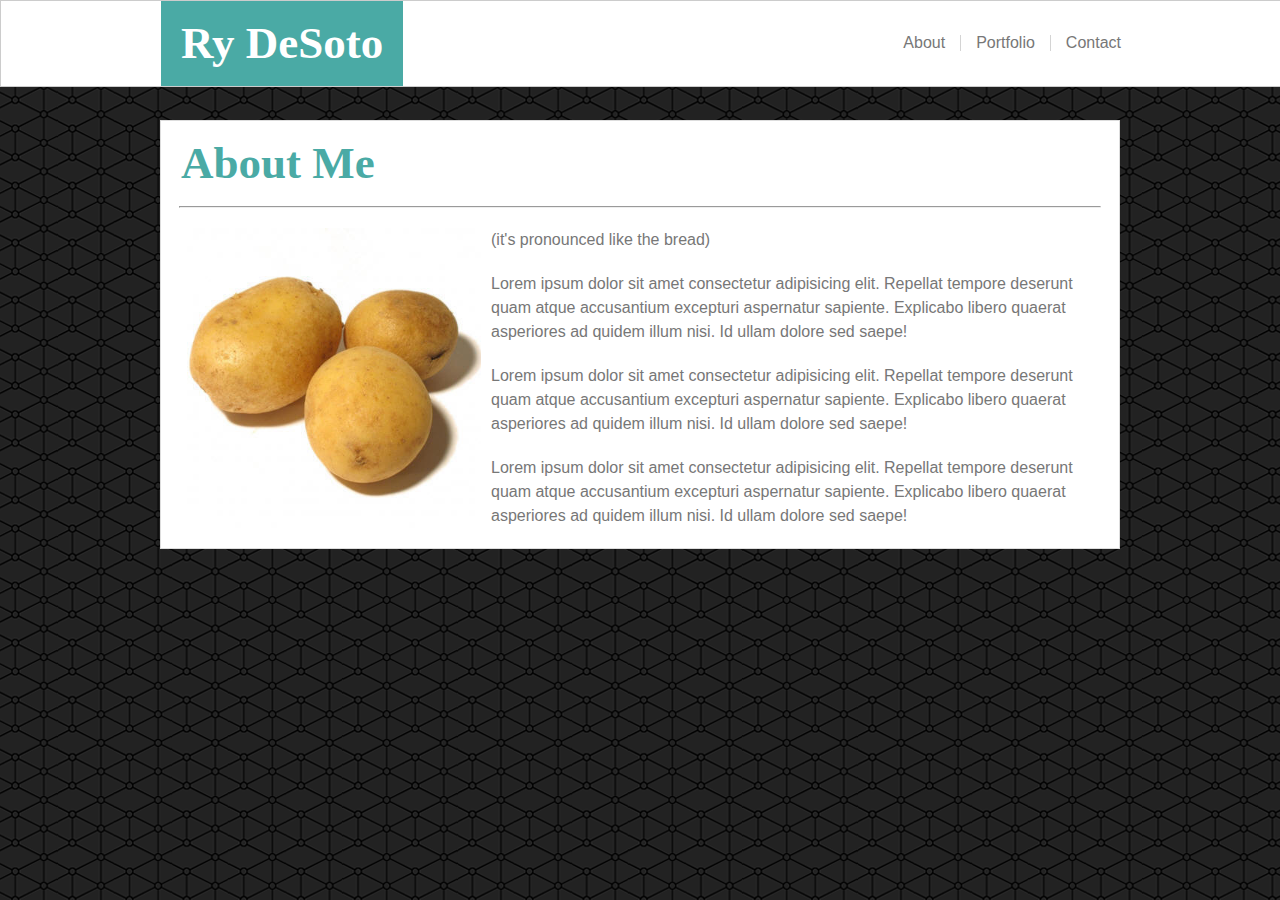
==== index.html @ f376bbcc "HTML tweaks - adding vertical borders to header. HTML run through HTML checker." ====
<!-- to do :
add reset CSS
-->

<!DOCTYPE html>
<html lang="en">
<head>
    <meta charset="utf-8" />
    <meta http-equiv="X-UA-Compatible" content="IE=edge">
    <title>About Me</title>
    <meta name="viewport" content="width=device-width, initial-scale=1">
    <link rel="stylesheet" type="text/css" media="screen" href="./css/reset.css" />
    <link rel="stylesheet" type="text/css" media="screen" href="./css/style.css" />
    <script src="main.js"></script>
</head>

<body>

    <header>
        <div class="header-content">
            <p class="header-name">
                Ry DeSoto
            </p>

            <p class="header-right-end">
                Contact
            </p>
            <p class="header-right">
                Portfolio
            </p>
            <p class="header-right">
                About
            </p>
        </div>
    </header>
    

    <section class="page-contents">
        <h1>About Me</h1>

        <hr>

        <div>
          
            <img id="profile-pic" src="./images/patata.jpg" alt="placeholder">
           
            <div id="about-me-text">
                <p>(it's pronounced like the bread)</p>
                <p>Lorem ipsum dolor sit amet consectetur adipisicing elit. Repellat tempore deserunt quam atque accusantium excepturi aspernatur sapiente. Explicabo libero quaerat asperiores ad quidem illum nisi. Id ullam dolore sed saepe!</p>
                <p>Lorem ipsum dolor sit amet consectetur adipisicing elit. Repellat tempore deserunt quam atque accusantium excepturi aspernatur sapiente. Explicabo libero quaerat asperiores ad quidem illum nisi. Id ullam dolore sed saepe!</p>
                <p>Lorem ipsum dolor sit amet consectetur adipisicing elit. Repellat tempore deserunt quam atque accusantium excepturi aspernatur sapiente. Explicabo libero quaerat asperiores ad quidem illum nisi. Id ullam dolore sed saepe!</p>
            </div>
        </div>
    </section>
    
</body>
</html>
---- css/style.css ----
/********************************************************
** ELEMENTS *********************************************
********************************************************/


/* header information - this will be used for every page */

header{
    position: fixed;
    top: 0;
    left: 0;
    height: 85px;
    width: 100%;
    background-color: #ffffff;
    border-style: solid;
    border-color:#cccccc;
    border-width: 1px;
    z-index: 1;
}

/* set background */

body {
    background-image: url("../images/connectwork.png");
    background-repeat: repeat;
}

/* set headings, fonts, and hr break */
h1{
    font-family: Georgia, 'Times New Roman', Times, serif;
    font-size: 45px;
    padding: 20px 0 20px 20px;
    color: #4aaaa5;
    font-weight: bold;
}

hr{
    width: 920px;
    margin: auto;
}

p{
    font-size: 16px;
    margin-bottom: 20px;
    color: #777777;
    font-family: Arial, Helvetica, sans-serif;
}

/********************************************************
** CLASSES **********************************************
********************************************************/


/* header information */

.header-content{
    width: 960px;
    margin: auto;
    /*height: 100px;*/
}

.header-name{
    float: left;
    background-color: #4aaaa5;
    color: #ffffff;
    font-family: Georgia, 'Times New Roman', Times, serif;
    font-size: 45px;
    padding: 20px;
    font-weight: bold;
}

.header-right{
    float: right;
    /* padding-left: 30px;
    padding-top: 34px; */
    margin: 34px 0px 0px 15px;
    padding-right: 15px;
    border-right: 1px solid #d4d4d4;
}

.header-right-end{
    float: right;
    /* padding-left: 30px;
    padding-top: 34px; */
    margin: 34px 0px 0px 15px;
}



/* 
.header-contact{
    float: right;
    padding-left: 50px;
}

.header-portfolio{
    float: right;
    padding-left: 50px;
}

.header-about{
    float: right;
    padding-left: 50px;
} */

/* page content styling */


.page-contents{
    clear: both;
   /* position: relative;
    top: 75px;*/
    /*height: 500px;*/
    width: 960px;
    margin: auto;
    margin-top: 120px;
    background-color: #ffffff;
    border-style: solid;
    border-color: #dddddd;
    border-width: 1px;
    box-sizing: border-box;
    position: relative;
}


/* all the weird positionings for the portfolio page */

.portfolio-pic-l{
    position: absolute;
    width: 300px;
    padding: 25px;
    /*border-color: red;
    border-style: dashed;
    border-width: 1px;*/
}

.portfolio-pic-r{
    position: absolute;
    left: 350px;
    width: 300px;
    height: 200;
    padding: 25px;
    /*border-color: blue;
    border-style: dashed;
    border-width: 1px;*/
}

.portfoliojpg{
    width: 100%;
    clear: both;
}

.portfolio-text{
    background-color:rgb(74, 170, 165);
    color: #ffffff;
    text-align: center;
    font-size: 20px;
    font-family: Georgia, 'Times New Roman', Times, serif;
    padding-top: 15px;
    width: 300px;
    height: 50px;
    position: absolute;
    bottom: 20px;
    left: 25px;
    right: 0;
    box-sizing: border-box;
} 


/* note RD, 2018/11/1 - this is to force the length of the page so that, despite
the absolute positioning, each "row" of images shows up properly --> create a 
dummy block that sits underneath the absolute positioned rows of images so that
the next row of images starts in the right place 

***** IF YOU CHANGE THE HEIGHT OF THE IMAGE BLOCKS, YOU MUST CHANGE THE 
HEIGHT OF THIS BREAK BLOCK *********/

.break{
    clear: both;
    width: 900px;
    height: 230px;
    padding: 25px;
    /*border-color: blue;
    border-style: dotted;
    border-width: 2px;*/
}

/********************************************************
** IDs **************************************************
********************************************************/

/* about me styling */

#profile-pic{
    float: left;
    margin: 0px 10px 20px 20px;
    width: 300px;
}

#about-me-text{
    margin: 20px 20px 20px 10px;
    font-family: Arial, Helvetica, sans-serif;
    /* float: left;
    width: 75%; */
    line-height: 1.5;
}
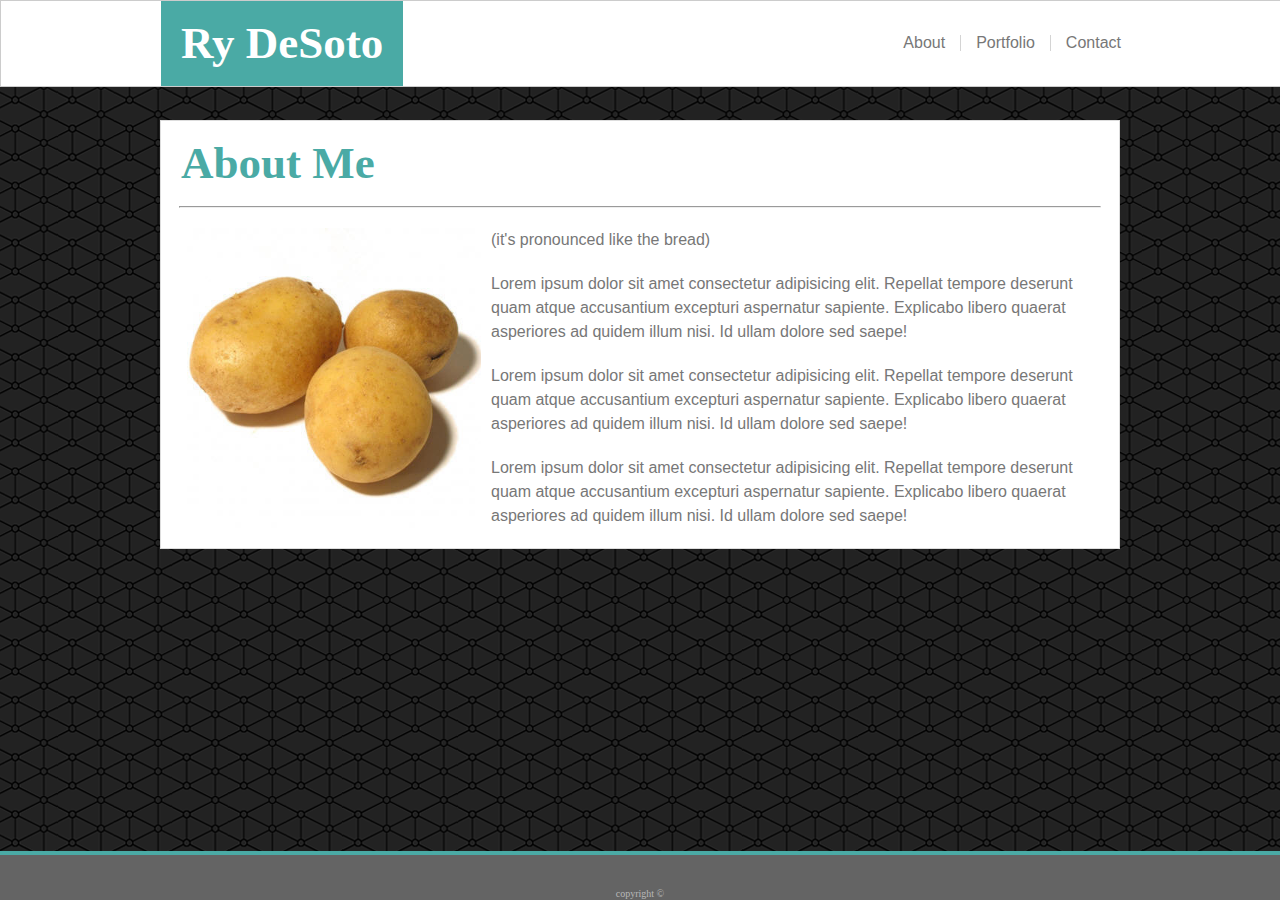
==== commit 8e77d8c6: "added Footer HTML and CSS" ====
--- a/index.html
+++ b/index.html
@@ -53,6 +53,10 @@
             </div>
         </div>
     </section>
+
+    <footer>
+        <h6>copyright ©</h6>
+    </footer>
     
 </body>
 </html>--- a/css/style.css
+++ b/css/style.css
@@ -35,6 +35,23 @@
     font-weight: bold;
 }
 
+footer{
+    width: 100%;
+    height: 45px;
+    background-color: RGb(100,100,100);
+    border-top: 4px solid #4aaaa5;
+    position: fixed;
+    bottom: 0;
+}
+
+/* note - this is the FOOTER ONLY heading! */
+h6{
+    margin-top: 34px;
+    font-size: 10px;
+    color: #b8b8b8;
+    text-align: center;
+}
+
 hr{
     width: 920px;
     margin: auto;
@@ -109,9 +126,6 @@
 
 .page-contents{
     clear: both;
-   /* position: relative;
-    top: 75px;*/
-    /*height: 500px;*/
     width: 960px;
     margin: auto;
     margin-top: 120px;
@@ -121,6 +135,7 @@
     border-width: 1px;
     box-sizing: border-box;
     position: relative;
+    margin-bottom: 100px;
 }
 
 
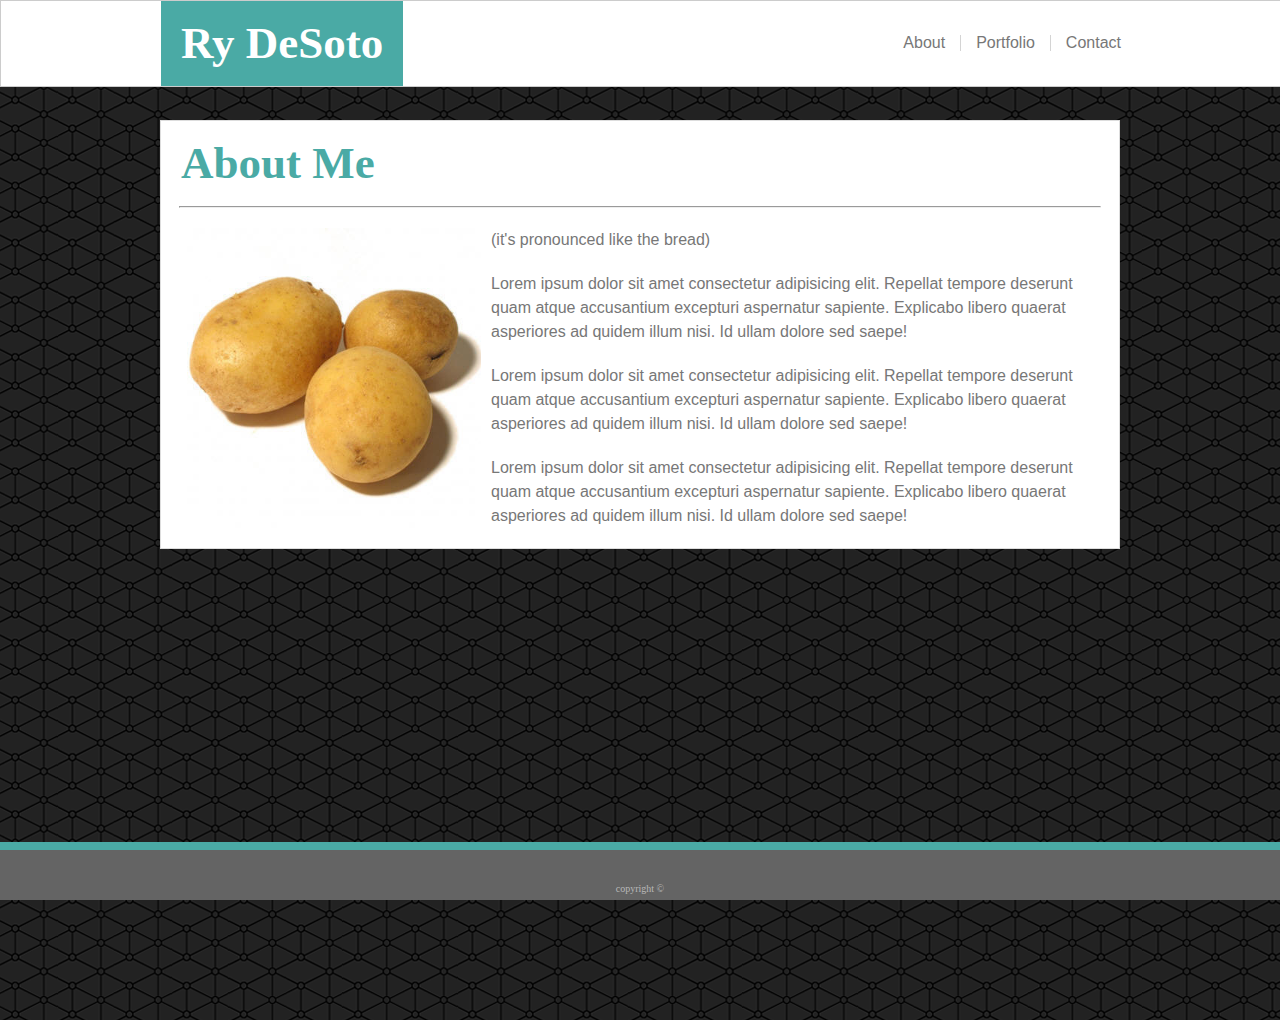
==== commit 73a56167: "added wrapper for sticky footer but can't figure it out" ====
--- a/index.html
+++ b/index.html
@@ -17,44 +17,50 @@
 
 <body>
 
-    <header>
-        <div class="header-content">
-            <p class="header-name">
-                Ry DeSoto
-            </p>
+    <div class="wrapper">
+        <header>
+            <div class="header-content">
+                <p class="header-name">
+                    Ry DeSoto
+                </p>
 
-            <p class="header-right-end">
-                Contact
-            </p>
-            <p class="header-right">
-                Portfolio
-            </p>
-            <p class="header-right">
-                About
-            </p>
-        </div>
-    </header>
-    
+                <p class="header-right-end">
+                    Contact
+                </p>
+                <p class="header-right">
+                    Portfolio
+                </p>
+                <p class="header-right">
+                    About
+                </p>
+            </div>
+        </header>
+        
 
-    <section class="page-contents">
-        <h1>About Me</h1>
+        <section class="page-contents">
+            <h1>About Me</h1>
 
-        <hr>
+            <hr>
 
-        <div>
-          
-            <img id="profile-pic" src="./images/patata.jpg" alt="placeholder">
-           
-            <div id="about-me-text">
-                <p>(it's pronounced like the bread)</p>
-                <p>Lorem ipsum dolor sit amet consectetur adipisicing elit. Repellat tempore deserunt quam atque accusantium excepturi aspernatur sapiente. Explicabo libero quaerat asperiores ad quidem illum nisi. Id ullam dolore sed saepe!</p>
-                <p>Lorem ipsum dolor sit amet consectetur adipisicing elit. Repellat tempore deserunt quam atque accusantium excepturi aspernatur sapiente. Explicabo libero quaerat asperiores ad quidem illum nisi. Id ullam dolore sed saepe!</p>
-                <p>Lorem ipsum dolor sit amet consectetur adipisicing elit. Repellat tempore deserunt quam atque accusantium excepturi aspernatur sapiente. Explicabo libero quaerat asperiores ad quidem illum nisi. Id ullam dolore sed saepe!</p>
+            <div>
+            
+                <img id="profile-pic" src="./images/patata.jpg" alt="placeholder">
+            
+                <div id="about-me-text">
+                    <p>(it's pronounced like the bread)</p>
+                    <p>Lorem ipsum dolor sit amet consectetur adipisicing elit. Repellat tempore deserunt quam atque accusantium excepturi aspernatur sapiente. Explicabo libero quaerat asperiores ad quidem illum nisi. Id ullam dolore sed saepe!</p>
+                    <p>Lorem ipsum dolor sit amet consectetur adipisicing elit. Repellat tempore deserunt quam atque accusantium excepturi aspernatur sapiente. Explicabo libero quaerat asperiores ad quidem illum nisi. Id ullam dolore sed saepe!</p>
+                    <p>Lorem ipsum dolor sit amet consectetur adipisicing elit. Repellat tempore deserunt quam atque accusantium excepturi aspernatur sapiente. Explicabo libero quaerat asperiores ad quidem illum nisi. Id ullam dolore sed saepe!</p>
+                </div>
             </div>
-        </div>
-    </section>
+        </section>
+        <!--div class push - to make room for the footer-->
+        <div class="push">
+            
+        </div>        
+    </div>
 
-    <footer>
+    <footer class="footer">
         <h6>copyright ©</h6>
     </footer>
     
--- a/css/style.css
+++ b/css/style.css
@@ -3,6 +3,10 @@
 ** ELEMENTS *********************************************
 ********************************************************/
 
+html, body {
+    height: 100%;
+    margin: 0;
+}
 
 /* header information - this will be used for every page */
 
@@ -35,14 +39,7 @@
     font-weight: bold;
 }
 
-footer{
-    width: 100%;
-    height: 45px;
-    background-color: RGb(100,100,100);
-    border-top: 4px solid #4aaaa5;
-    position: fixed;
-    bottom: 0;
-}
+
 
 /* note - this is the FOOTER ONLY heading! */
 h6{
@@ -68,13 +65,32 @@
 ** CLASSES **********************************************
 ********************************************************/
 
+/* wrapper information */
+
+.wrapper{
+    min-height: 100%;
+    margin-bottom: -50px;
+}
+
+.footer, .push{
+    height: 50px;
+}
+
+.footer{
+    clear: both;
+    width: 100%;
+    height: 50px;
+    background-color: RGb(100,100,100);
+    border-top: 8px solid #4aaaa5;
+    position: fixed;
+    bottom: 0;
+}
 
 /* header information */
 
 .header-content{
     width: 960px;
     margin: auto;
-    /*height: 100px;*/
 }
 
 .header-name{
@@ -89,8 +105,6 @@
 
 .header-right{
     float: right;
-    /* padding-left: 30px;
-    padding-top: 34px; */
     margin: 34px 0px 0px 15px;
     padding-right: 15px;
     border-right: 1px solid #d4d4d4;
@@ -98,31 +112,11 @@
 
 .header-right-end{
     float: right;
-    /* padding-left: 30px;
-    padding-top: 34px; */
     margin: 34px 0px 0px 15px;
 }
 
 
-
-/* 
-.header-contact{
-    float: right;
-    padding-left: 50px;
-}
-
-.header-portfolio{
-    float: right;
-    padding-left: 50px;
-}
-
-.header-about{
-    float: right;
-    padding-left: 50px;
-} */
-
 /* page content styling */
-
 
 .page-contents{
     clear: both;
@@ -135,7 +129,7 @@
     border-width: 1px;
     box-sizing: border-box;
     position: relative;
-    margin-bottom: 100px;
+    margin-bottom: 50px;
 }
 
 
@@ -145,9 +139,7 @@
     position: absolute;
     width: 300px;
     padding: 25px;
-    /*border-color: red;
-    border-style: dashed;
-    border-width: 1px;*/
+
 }
 
 .portfolio-pic-r{
@@ -156,9 +148,7 @@
     width: 300px;
     height: 200;
     padding: 25px;
-    /*border-color: blue;
-    border-style: dashed;
-    border-width: 1px;*/
+
 }
 
 .portfoliojpg{
@@ -196,9 +186,7 @@
     width: 900px;
     height: 230px;
     padding: 25px;
-    /*border-color: blue;
-    border-style: dotted;
-    border-width: 2px;*/
+
 }
 
 /********************************************************
@@ -216,8 +204,6 @@
 #about-me-text{
     margin: 20px 20px 20px 10px;
     font-family: Arial, Helvetica, sans-serif;
-    /* float: left;
-    width: 75%; */
     line-height: 1.5;
 }
 
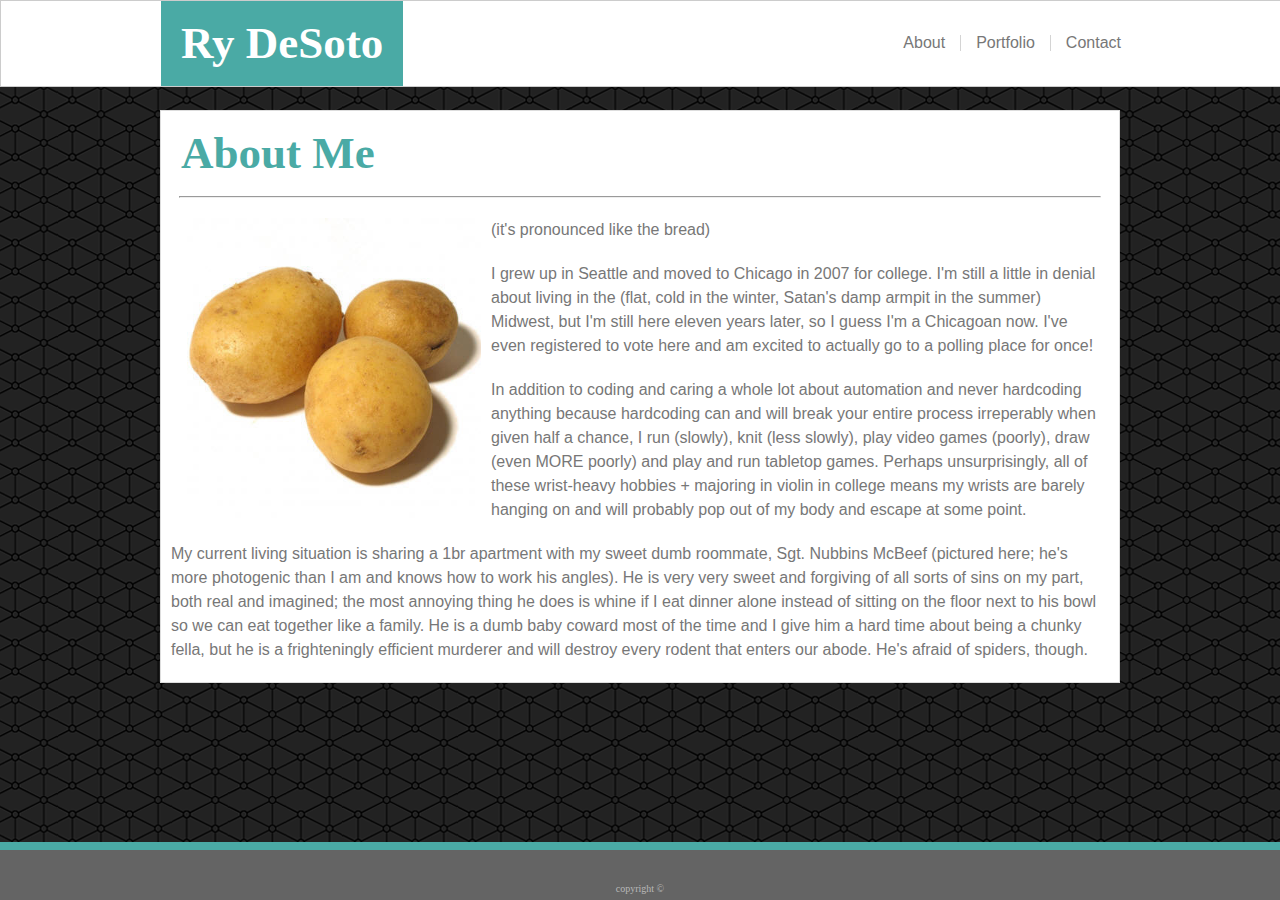
==== commit 28da2de2: "finished assignment requirements, moving on to extra stuff" ====
--- a/index.html
+++ b/index.html
@@ -1,7 +1,5 @@
 
-<!-- to do :
-add reset CSS
--->
+
 
 <!DOCTYPE html>
 <html lang="en">
@@ -18,21 +16,27 @@
 <body>
 
     <div class="wrapper">
+
         <header>
             <div class="header-content">
                 <p class="header-name">
                     Ry DeSoto
                 </p>
-
-                <p class="header-right-end">
-                    Contact
-                </p>
-                <p class="header-right">
-                    Portfolio
-                </p>
-                <p class="header-right">
-                    About
-                </p>
+                <a href="./contact.html">
+                    <p class="header-right-end">
+                        Contact
+                    </p>
+                </a>
+                <a href="./portfolio.html">
+                    <p class="header-right">
+                        Portfolio
+                    </p>
+                </a>
+                <a href="./index.html">
+                    <p class="header-right">
+                        About
+                    </p>
+                </a>
             </div>
         </header>
         
@@ -48,9 +52,9 @@
             
                 <div id="about-me-text">
                     <p>(it's pronounced like the bread)</p>
-                    <p>Lorem ipsum dolor sit amet consectetur adipisicing elit. Repellat tempore deserunt quam atque accusantium excepturi aspernatur sapiente. Explicabo libero quaerat asperiores ad quidem illum nisi. Id ullam dolore sed saepe!</p>
-                    <p>Lorem ipsum dolor sit amet consectetur adipisicing elit. Repellat tempore deserunt quam atque accusantium excepturi aspernatur sapiente. Explicabo libero quaerat asperiores ad quidem illum nisi. Id ullam dolore sed saepe!</p>
-                    <p>Lorem ipsum dolor sit amet consectetur adipisicing elit. Repellat tempore deserunt quam atque accusantium excepturi aspernatur sapiente. Explicabo libero quaerat asperiores ad quidem illum nisi. Id ullam dolore sed saepe!</p>
+                    <p>I grew up in Seattle and moved to Chicago in 2007 for college. I'm still a little in denial about living in the (flat, cold in the winter, Satan's damp armpit in the summer) Midwest, but I'm still here eleven years later, so I guess I'm a Chicagoan now. I've even registered to vote here and am excited to actually go to a polling place for once!</p>
+                    <p>In addition to coding and caring a whole lot about automation and never hardcoding anything because hardcoding can and will break your entire process irreperably when given half a chance, I run (slowly), knit (less slowly), play video games (poorly), draw (even MORE poorly) and play and run tabletop games. Perhaps unsurprisingly, all of these wrist-heavy hobbies + majoring in violin in college means my wrists are barely hanging on and will probably pop out of my body and escape at some point.</p>
+                    <p>My current living situation is sharing a 1br apartment with my sweet dumb roommate, Sgt. Nubbins McBeef (pictured here; he's more photogenic than I am and knows how to work his angles). He is very very sweet and forgiving of all sorts of sins on my part, both real and imagined; the most annoying thing he does is whine if I eat dinner alone instead of sitting on the floor next to his bowl so we can eat together like a family. He is a dumb baby coward most of the time and I give him a hard time about being a chunky fella, but he is a frighteningly efficient murderer and will destroy every rodent that enters our abode. He's afraid of spiders, though.</p>
                 </div>
             </div>
         </section>
--- a/css/style.css
+++ b/css/style.css
@@ -3,10 +3,6 @@
 ** ELEMENTS *********************************************
 ********************************************************/
 
-html, body {
-    height: 100%;
-    margin: 0;
-}
 
 /* header information - this will be used for every page */
 
@@ -43,7 +39,7 @@
 
 /* note - this is the FOOTER ONLY heading! */
 h6{
-    margin-top: 34px;
+    padding-top: 34px;
     font-size: 10px;
     color: #b8b8b8;
     text-align: center;
@@ -61,6 +57,20 @@
     font-family: Arial, Helvetica, sans-serif;
 }
 
+textarea{
+    width: 920px;
+    background-color: #ffffff;
+    color: grey;
+    height: 200px;
+    font-size: 14px;
+}
+
+/* for the message page only - we want a much smaller margin for the form only */
+form > p {
+    margin-bottom: 5px;
+}
+
+
 /********************************************************
 ** CLASSES **********************************************
 ********************************************************/
@@ -68,22 +78,18 @@
 /* wrapper information */
 
 .wrapper{
-    min-height: 100%;
-    margin-bottom: -50px;
-}
-
-.footer, .push{
+    width: 100%;
+}
+
+
+.footer{
+    clear: both;
+    width: 100%;
     height: 50px;
-}
-
-.footer{
-    clear: both;
-    width: 100%;
-    height: 50px;
-    background-color: RGb(100,100,100);
+    background-color: RGB(100,100,100);
     border-top: 8px solid #4aaaa5;
     position: fixed;
-    bottom: 0;
+    bottom: 0; 
 }
 
 /* header information */
@@ -116,20 +122,38 @@
 }
 
 
+
+
+
 /* page content styling */
 
 .page-contents{
     clear: both;
     width: 960px;
     margin: auto;
-    margin-top: 120px;
+    margin-top: 110px;
     background-color: #ffffff;
     border-style: solid;
     border-color: #dddddd;
     border-width: 1px;
     box-sizing: border-box;
     position: relative;
-    margin-bottom: 50px;
+    margin-bottom: 80px;
+}
+
+
+/* form styling */
+
+.form-wrap{
+    margin: auto;
+    padding: 20px;
+}
+
+input[type=text] {
+    width: 920px;
+    background-color: #ffffff;
+    color: grey;
+    font-size: 14px;
 }
 
 
@@ -139,7 +163,6 @@
     position: absolute;
     width: 300px;
     padding: 25px;
-
 }
 
 .portfolio-pic-r{
@@ -148,7 +171,6 @@
     width: 300px;
     height: 200;
     padding: 25px;
-
 }
 
 .portfoliojpg{
@@ -186,7 +208,6 @@
     width: 900px;
     height: 230px;
     padding: 25px;
-
 }
 
 /********************************************************
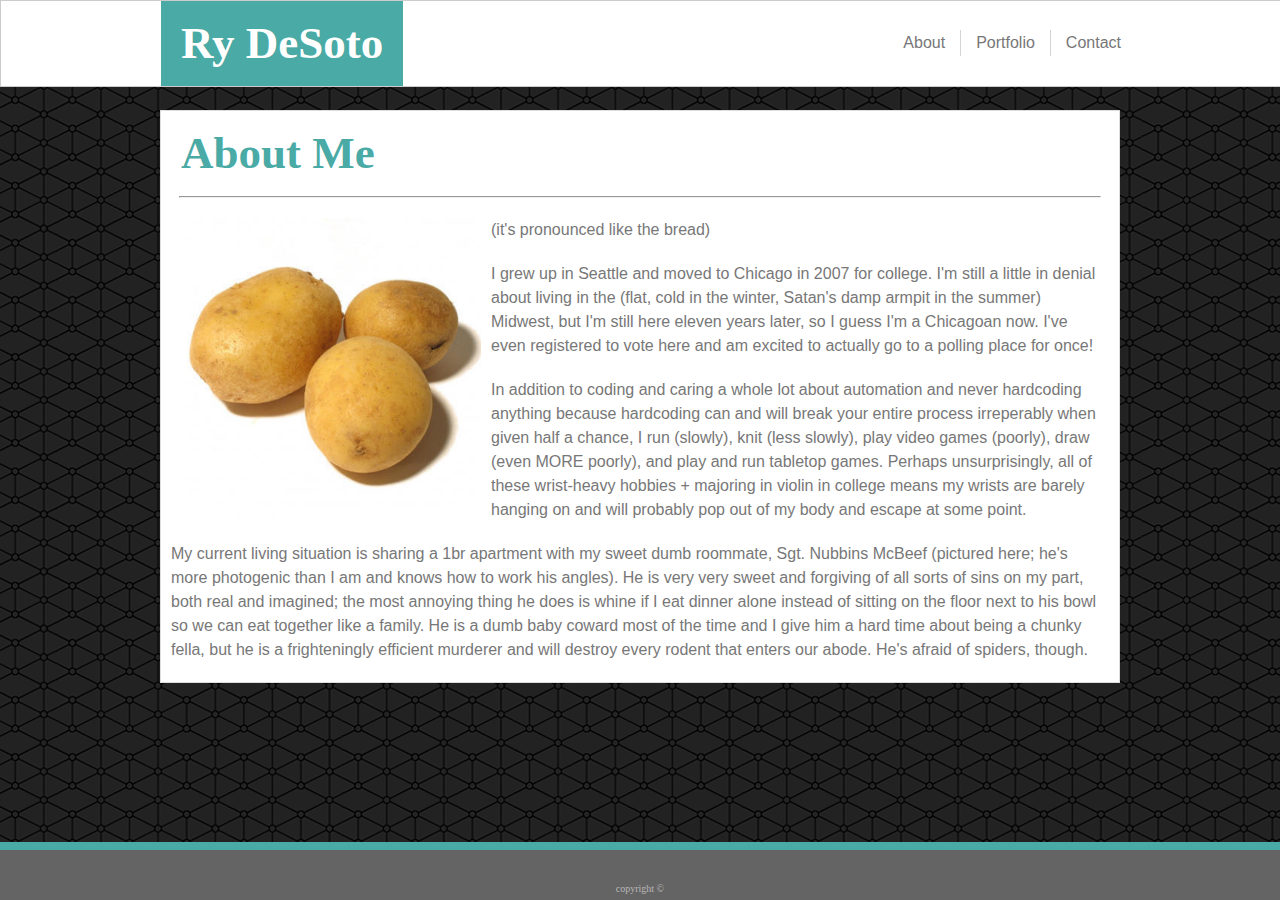
==== commit cf0a97f9: "added additional hover effects with CSS" ====
--- a/index.html
+++ b/index.html
@@ -47,13 +47,14 @@
             <hr>
 
             <div>
-            
+                
                 <img id="profile-pic" src="./images/patata.jpg" alt="placeholder">
-            
+                    
+
                 <div id="about-me-text">
                     <p>(it's pronounced like the bread)</p>
                     <p>I grew up in Seattle and moved to Chicago in 2007 for college. I'm still a little in denial about living in the (flat, cold in the winter, Satan's damp armpit in the summer) Midwest, but I'm still here eleven years later, so I guess I'm a Chicagoan now. I've even registered to vote here and am excited to actually go to a polling place for once!</p>
-                    <p>In addition to coding and caring a whole lot about automation and never hardcoding anything because hardcoding can and will break your entire process irreperably when given half a chance, I run (slowly), knit (less slowly), play video games (poorly), draw (even MORE poorly) and play and run tabletop games. Perhaps unsurprisingly, all of these wrist-heavy hobbies + majoring in violin in college means my wrists are barely hanging on and will probably pop out of my body and escape at some point.</p>
+                    <p>In addition to coding and caring a whole lot about automation and never hardcoding anything because hardcoding can and will break your entire process irreperably when given half a chance, I run (slowly), knit (less slowly), play video games (poorly), draw (even MORE poorly), and play and run tabletop games. Perhaps unsurprisingly, all of these wrist-heavy hobbies + majoring in violin in college means my wrists are barely hanging on and will probably pop out of my body and escape at some point.</p>
                     <p>My current living situation is sharing a 1br apartment with my sweet dumb roommate, Sgt. Nubbins McBeef (pictured here; he's more photogenic than I am and knows how to work his angles). He is very very sweet and forgiving of all sorts of sins on my part, both real and imagined; the most annoying thing he does is whine if I eat dinner alone instead of sitting on the floor next to his bowl so we can eat together like a family. He is a dumb baby coward most of the time and I give him a hard time about being a chunky fella, but he is a frighteningly efficient murderer and will destroy every rodent that enters our abode. He's afraid of spiders, though.</p>
                 </div>
             </div>
--- a/css/style.css
+++ b/css/style.css
@@ -60,7 +60,7 @@
 textarea{
     width: 920px;
     background-color: #ffffff;
-    color: grey;
+    color: #777777;
     height: 200px;
     font-size: 14px;
 }
@@ -69,6 +69,7 @@
 form > p {
     margin-bottom: 5px;
 }
+
 
 
 /********************************************************
@@ -111,15 +112,30 @@
 
 .header-right{
     float: right;
-    margin: 34px 0px 0px 15px;
-    padding-right: 15px;
+    margin-top: 29px;
+    padding: 5px 15px 5px 15px;
     border-right: 1px solid #d4d4d4;
+}
+
+.header-right:hover {
+    background-color: #4aaaa5;
+    color: #ffffff;
+    transition: .8s ease;
 }
 
 .header-right-end{
     float: right;
-    margin: 34px 0px 0px 15px;
-}
+    margin-top: 29px;
+    padding: 5px 0px 5px 15px;
+}
+
+.header-right-end:hover {
+    background-color: #4aaaa5;
+    color: #ffffff;
+    
+    transition: .8s ease;
+}
+
 
 
 
@@ -142,6 +158,8 @@
 }
 
 
+
+
 /* form styling */
 
 .form-wrap{
@@ -155,6 +173,26 @@
     color: grey;
     font-size: 14px;
 }
+
+.input-text:active, .input-text:focus{
+    background-color: rgb(252, 242, 198);
+}
+
+
+.button-submit{
+    background-color: #4aaaa5;
+    color: #ffffff;
+    font-size: 18px;
+    font-family: Arial, Helvetica, sans-serif;
+    height: 35px;
+    width: 100px;
+}
+
+.button-submit:hover {
+    background-color: #174745;
+    transition: .5s ease;
+}
+
 
 
 /* all the weird positionings for the portfolio page */
@@ -194,6 +232,22 @@
     box-sizing: border-box;
 } 
 
+.portfolio-pic-l:hover {
+    outline: 10px solid rgb(34, 34, 34);
+    outline-offset: -15px;
+    font-weight: bold;
+    font-size: 30px;
+    transition: .8s ease;
+}
+
+.portfolio-pic-r:hover {
+    outline: 10px solid rgb(34, 34, 34);
+    outline-offset: -15px;
+    font-weight: bold;
+    font-size: 30px;
+    transition: .8s ease;
+}
+
 
 /* note RD, 2018/11/1 - this is to force the length of the page so that, despite
 the absolute positioning, each "row" of images shows up properly --> create a 
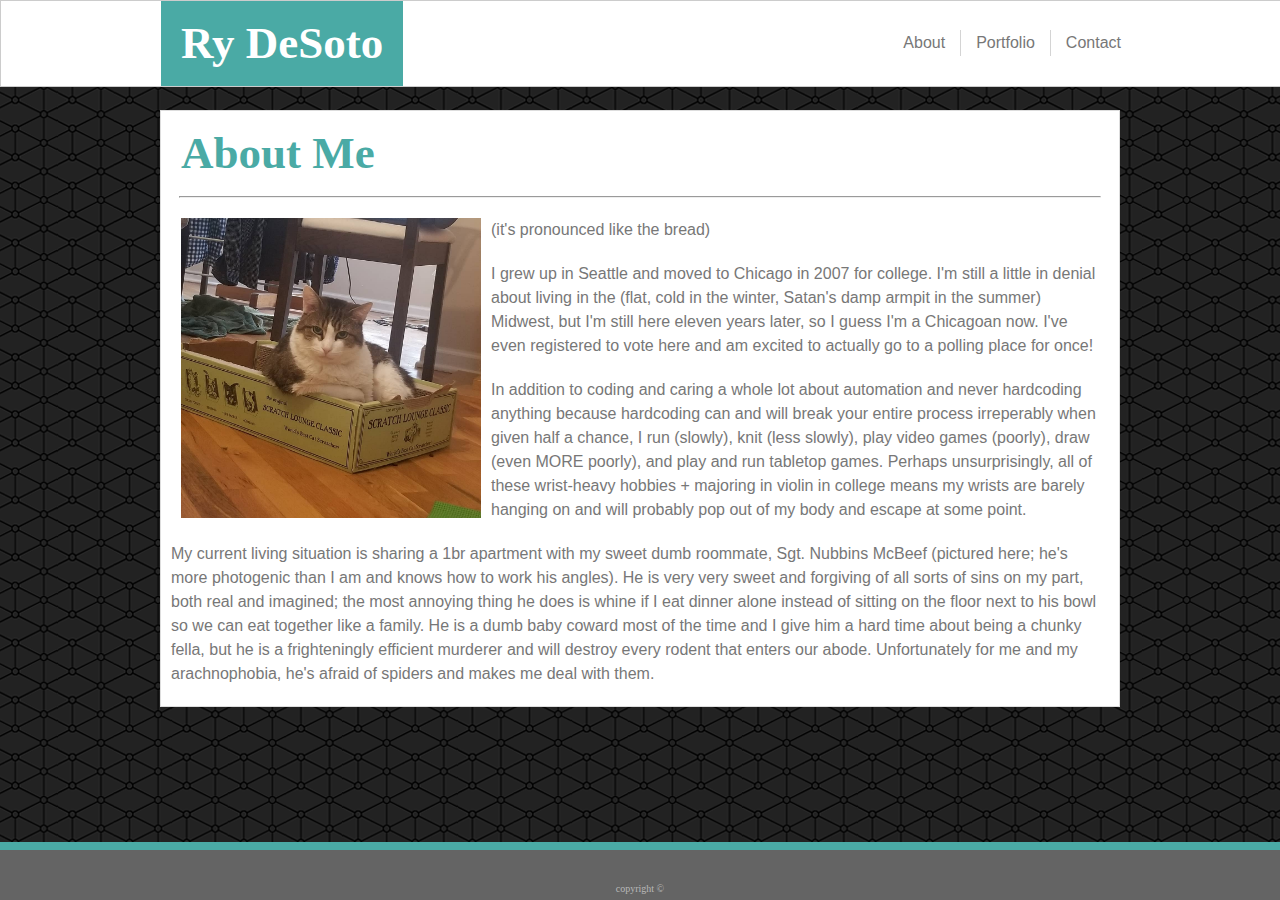
==== commit 538d1216: "added better and nicer borders/margins for pictures" ====
--- a/index.html
+++ b/index.html
@@ -48,14 +48,14 @@
 
             <div>
                 
-                <img id="profile-pic" src="./images/patata.jpg" alt="placeholder">
+                <img id="profile-pic" src="./images/nubslounge.jpg" alt="Nubbins in his scratch lounge">
                     
 
                 <div id="about-me-text">
                     <p>(it's pronounced like the bread)</p>
                     <p>I grew up in Seattle and moved to Chicago in 2007 for college. I'm still a little in denial about living in the (flat, cold in the winter, Satan's damp armpit in the summer) Midwest, but I'm still here eleven years later, so I guess I'm a Chicagoan now. I've even registered to vote here and am excited to actually go to a polling place for once!</p>
                     <p>In addition to coding and caring a whole lot about automation and never hardcoding anything because hardcoding can and will break your entire process irreperably when given half a chance, I run (slowly), knit (less slowly), play video games (poorly), draw (even MORE poorly), and play and run tabletop games. Perhaps unsurprisingly, all of these wrist-heavy hobbies + majoring in violin in college means my wrists are barely hanging on and will probably pop out of my body and escape at some point.</p>
-                    <p>My current living situation is sharing a 1br apartment with my sweet dumb roommate, Sgt. Nubbins McBeef (pictured here; he's more photogenic than I am and knows how to work his angles). He is very very sweet and forgiving of all sorts of sins on my part, both real and imagined; the most annoying thing he does is whine if I eat dinner alone instead of sitting on the floor next to his bowl so we can eat together like a family. He is a dumb baby coward most of the time and I give him a hard time about being a chunky fella, but he is a frighteningly efficient murderer and will destroy every rodent that enters our abode. He's afraid of spiders, though.</p>
+                    <p>My current living situation is sharing a 1br apartment with my sweet dumb roommate, Sgt. Nubbins McBeef (pictured here; he's more photogenic than I am and knows how to work his angles). He is very very sweet and forgiving of all sorts of sins on my part, both real and imagined; the most annoying thing he does is whine if I eat dinner alone instead of sitting on the floor next to his bowl so we can eat together like a family. He is a dumb baby coward most of the time and I give him a hard time about being a chunky fella, but he is a frighteningly efficient murderer and will destroy every rodent that enters our abode. Unfortunately for me and my arachnophobia, he's afraid of spiders and makes me deal with them.</p>
                 </div>
             </div>
         </section>
--- a/css/style.css
+++ b/css/style.css
@@ -63,6 +63,7 @@
     color: #777777;
     height: 200px;
     font-size: 14px;
+    font-family: Arial, Helvetica, sans-serif;
 }
 
 /* for the message page only - we want a much smaller margin for the form only */
@@ -200,7 +201,7 @@
 .portfolio-pic-l{
     position: absolute;
     width: 300px;
-    padding: 25px;
+    margin: 25px;
 }
 
 .portfolio-pic-r{
@@ -208,7 +209,7 @@
     left: 350px;
     width: 300px;
     height: 200;
-    padding: 25px;
+    margin: 25px;
 }
 
 .portfoliojpg{
@@ -226,23 +227,23 @@
     width: 300px;
     height: 50px;
     position: absolute;
-    bottom: 20px;
-    left: 25px;
+    bottom: 0px;
+    left: 0px;
     right: 0;
     box-sizing: border-box;
 } 
 
 .portfolio-pic-l:hover {
-    outline: 10px solid rgb(34, 34, 34);
-    outline-offset: -15px;
+    outline: 25px solid rgba(74,170,165,.5);
+    outline-offset: -25px;
     font-weight: bold;
     font-size: 30px;
     transition: .8s ease;
 }
 
 .portfolio-pic-r:hover {
-    outline: 10px solid rgb(34, 34, 34);
-    outline-offset: -15px;
+    outline: 25px solid rgba(74,170,165,.5);
+    outline-offset: -25px;
     font-weight: bold;
     font-size: 30px;
     transition: .8s ease;
@@ -276,6 +277,13 @@
     width: 300px;
 }
 
+#profile-pic:hover{
+    outline: 25px solid rgba(74,170,165,.5);
+    outline-offset: -25px;
+    transition: .5s ease;
+}
+
+
 #about-me-text{
     margin: 20px 20px 20px 10px;
     font-family: Arial, Helvetica, sans-serif;
